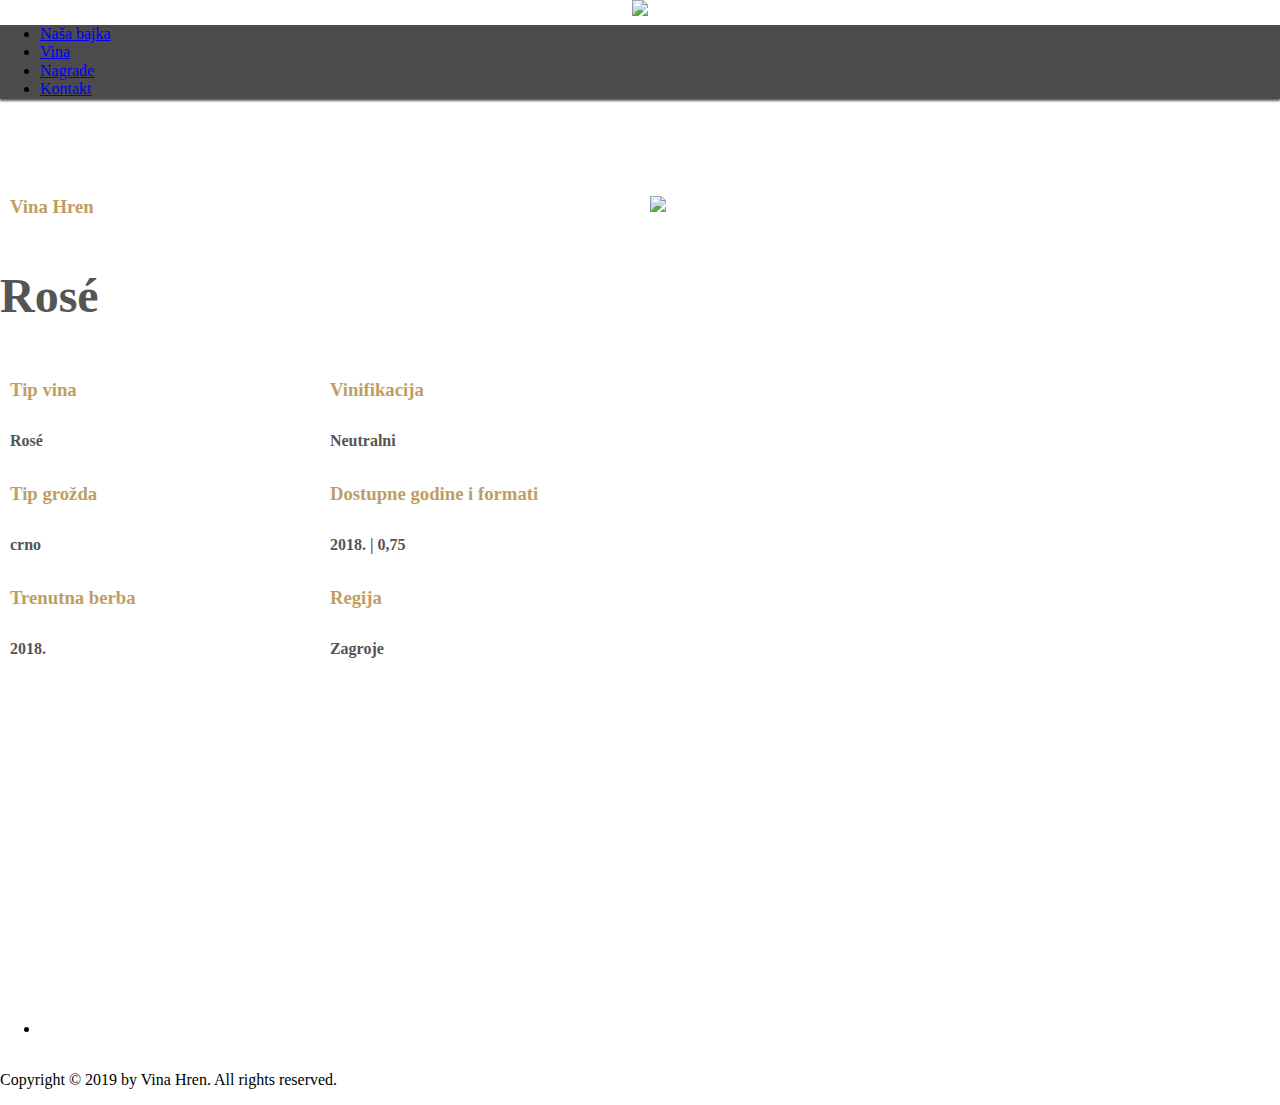
==== Vina Hren/cabernet-sauvignon.html @ 1caaec63 "Drugi commit," ====
<!DOCTYPE html>

<html>
    <head>
        <link rel="stylesheet" type="text/css" href="vendros/cs/normalize.css">
        <link rel="stylesheet" type="text/css" href="vendros/cs/Grid.css">
        <link rel="stylesheet" type="text/css" href="/resources/css/style.css">
        <link rel="stylesheet" type="text/css" href="resources/css/vina-pojedinacna.css">
        <link href="https://fonts.googleapis.com/css?family=Courier+Prime:400,400i&display=swap" rel="stylesheet">
        <link href="https://unpkg.com/ionicons@4.5.10-0/dist/css/ionicons.min.css" rel="stylesheet">
        <title>Vina Hren</title>
    </head>
    <body>
        <header>
            <div class="hero-text-box">
                <h6> 
                    <span class="typer" id="main" data-words="Najbolji Rose 2019." data-delay="100" data-deleteDelay="1750"></span>
                    <span class="cursor" data-owner="main"></span>
                </h6>
            </div>
            
            <nav>
                <div class="logo-area">
                    <a href="#"><img class="logo" src="/resources/css/img/Logo_Vina_Hren_2018-No-Text.png"></a>
                </div>
                <div class="main-nav">
                    <ul>
                        <li><a href="index.html">Naša bajka</a></li>
                        <li><a href="vina.html">Vina</a></li>
                        <li><a href="nagrade.html">Nagrade</a></li>
                        <li><a href="kontankt.html">Kontakt</a></li>
                    </ul>
                </div>
            </nav>
        </header>

        <section class="section-vino">
            <div class="row">
                <div class="col span-1-of-2">
                    <h3>Vina Hren</h3>
                    <div class="row">
                        <h2>Rosé</h2>
                    </div>

                    <div class="row">
                        <div class="col span-1-of-2">
                            <div class="row">
                                <h3>Tip vina</h3>
                            </div>
                            <div class="row">
                                <h4>Rosé</h4>
                            </div>
                        </div>
                        <div class="col span-1-of-2">
                            <div class="row">
                                <h3>Vinifikacija</h3>
                            </div>
                            <div class="row">
                                <h4>Neutralni</h4>
                            </div>
                        </div>
                    </div>

                    <div class="row">
                        <div class="col span-1-of-2">
                            <div class="row">
                                <h3>Tip grožda</h3>
                            </div>
                            <div class="row">
                                <h4>crno</h4>
                            </div>
                        </div>
                        <div class="col span-1-of-2">
                            <div class="row">
                                <h3>Dostupne godine i formati</h3>
                            </div>
                            <div class="row">
                                <h4>2018. | 0,75</h4>
                            </div>
                        </div>
                    </div>
                    <div class="row">
                        <div class="col span-1-of-2">
                            <div class="row">
                                <h3>Trenutna berba</h3>
                            </div>
                            <div class="row">
                                <h4>2018.</h4>
                            </div>
                        </div>
                        <div class="col span-1-of-2">
                            <div class="row">
                                <h3>Regija</h3>
                            </div>
                            <div class="row">
                                <h4>Zagroje</h4>
                            </div>
                        </div>
                    </div>
                </div>
                <div class="col span-1-of-2">
                    <img class="img-vino" src="/resources/css/img/boca2.PNG">
                </div>
            </div>
        </section>
        

        <footer>
            <div class="row">
                <div>
                    <ul class="social-links">
                        <li>
                            <a href="https://www.instagram.com/vina_hren/">
                                <i class="icon ion-logo-instagram"></i>
                            </a>
                        </li>
                    </ul>
                </div>
            </div>
            <div class="row">
                <p>
                    Copyright &copy; 2019 by Vina Hren. All rights reserved.
                </p>
            </div>
        </footer>
    </body>
</html>
---- Vina Hren/vendros/cs/Grid.css ----
/*  SECTIONS  ============================================================================= */

.section {
	clear: both;
	padding: 0px;
	margin: 0px;
}

/*  GROUPING  ============================================================================= */

.row {
    zoom: 1; /* For IE 6/7 (trigger hasLayout) */
}

.row:before,
.row:after {
    content:"";
    display:table;
}
.row:after {
    clear:both;
}

/*  GRID COLUMN SETUP   ==================================================================== */

.col {
	display: block;
	float:left;
	margin: 1% 0 1% 1.6%;
}

.col:first-child { margin-left: 0; } /* all browsers except IE6 and lower */


/*  REMOVE MARGINS AS ALL GO FULL WIDTH AT 480 PIXELS */

@media only screen and (max-width: 480px) {
	.col { 
		/*margin: 1% 0 1% 0%;*/
        margin: 0;
	}
}


/*  GRID OF TWO   ============================================================================= */


.span-2-of-2 {
	width: 100%;
}

.span-1-of-2 {
	width: 49.2%;
}

/*  GO FULL WIDTH AT LESS THAN 480 PIXELS */

@media only screen and (max-width: 480px) {
	.span-2-of-2 {
		width: 100%; 
	}
	.span-1-of-2 {
		width: 100%; 
	}
}


/*  GRID OF THREE   ============================================================================= */

	
.span-3-of-3 {
	width: 100%; 
}

.span-2-of-3 {
	width: 66.13%; 
}

.span-1-of-3 {
	width: 32.26%; 
}


/*  GO FULL WIDTH AT LESS THAN 480 PIXELS */

@media only screen and (max-width: 480px) {
	.span-3-of-3 {
		width: 100%; 
	}
	.span-2-of-3 {
		width: 100%; 
	}
	.span-1-of-3 {
		width: 100%;
	}
}

/*  GRID OF FOUR   ============================================================================= */

	
.span-4-of-4 {
	width: 100%; 
}

.span-3-of-4 {
	width: 74.6%; 
}

.span-2-of-4 {
	width: 49.2%; 
}

.span-1-of-4 {
	width: 23.8%; 
}


/*  GO FULL WIDTH AT LESS THAN 480 PIXELS */

@media only screen and (max-width: 480px) {
	.span-4-of-4 {
		width: 100%; 
	}
	.span-3-of-4 {
		width: 100%; 
	}
	.span-2-of-4 {
		width: 100%; 
	}
	.span-1-of-4 {
		width: 100%; 
	}
}


/*  GRID OF FIVE   ============================================================================= */

	
.span-5-of-5 {
	width: 100%;
}

.span-4-of-5 {
  	width: 79.68%; 
}

.span-3-of-5 {
  	width: 59.36%; 
}

.span-2-of-5 {
  	width: 39.04%;
}

.span-1-of-5 {
  	width: 18.72%;
}


/*  GO FULL WIDTH AT LESS THAN 480 PIXELS */

@media only screen and (max-width: 480px) {
	.span-5-of-5 {
		width: 100%; 
	}
	.span-4-of-5 {
		width: 100%; 
	}
	.span-3-of-5 {
		width: 100%; 
	}
	.span-2-of-5 {
		width: 100%; 
	}
	.span-1-of-5 {
		width: 100%; 
	}
}


/*  GRID OF SIX   ============================================================================= */


.span-6-of-6 {
	width: 100%;
}

.span-5-of-6 {
  	width: 83.06%;
}

.span-4-of-6 {
  	width: 66.13%;
}

.span-3-of-6 {
  	width: 49.2%;
}

.span-2-of-6 {
  	width: 32.26%;
}

.span-1-of-6 {
  	width: 15.33%;
}


/*  GO FULL WIDTH AT LESS THAN 480 PIXELS */

@media only screen and (max-width: 480px) {
	.span-6-of-6 {
		width: 100%; 
	}
	.span-5-of-6 {
		width: 100%; 
	}
	.span-4-of-6 {
		width: 100%; 
	}
	.span-3-of-6 {
		width: 100%; 
	}
	.span-2-of-6 {
		width: 100%; 
	}
	.span-1-of-6 {
		width: 100%; 
	}
}



/*  GRID OF SEVEN   ============================================================================= */


.span-7-of-7 {
	width: 100%;
}

.span-6-of-7 {
	width: 85.48%;
}

.span-5-of-7 {
  	width: 70.97%;
}

.span-4-of-7 {
  	width: 56.45%;
}

.span-3-of-7 {
  	width: 41.94%;
}

.span-2-of-7 {
  	width: 27.42%;
}

.span-1-of-7 {
  	width: 12.91%;
}


/*  GO FULL WIDTH AT LESS THAN 480 PIXELS */

@media only screen and (max-width: 480px) {
	.span-7-of-7 {
		width: 100%; 
	}
	.span-6-of-7 {
		width: 100%; 
	}
	.span-5-of-7 {
		width: 100%; 
	}
	.span-4-of-7 {
		width: 100%; 
	}
	.span-3-of-7 {
		width: 100%; 
	}
	.span-2-of-7 {
		width: 100%; 
	}
	.span-1-of-7 {
		width: 100%; 
	}
}


/*  GRID OF EIGHT   ============================================================================= */

	
.span-8-of-8 {
	width: 100%;
}

.span-7-of-8 {
	width: 87.3%; 
}

.span-6-of-8 {
	width: 74.6%; 
}

.span-5-of-8 {
	width: 61.9%; 
}

.span-4-of-8 {
	width: 49.2%; 
}

.span-3-of-8 {
	width: 36.5%;
}

.span-2-of-8 {
	width: 23.8%; 
}

.span-1-of-8 {
	width: 11.1%; 
}


/*  GO FULL WIDTH AT LESS THAN 480 PIXELS */

@media only screen and (max-width: 480px) {
	.span-8-of-8 {
		width: 100%; 
	}
	.span-7-of-8 {
		width: 100%; 
	}
	.span-6-of-8 {
		width: 100%; 
	}
	.span-5-of-8 {
		width: 100%; 
	}
	.span-4-of-8 {
		width: 100%; 
	}
	.span-3-of-8 {
		width: 100%; 
	}
	.span-2-of-8 {
		width: 100%; 
	}
	.span-1-of-8 {
		width: 100%; 
	}
}


/*  GRID OF NINE   ============================================================================= */


.span-9-of-9 {
	width: 100%;
}

.span-8-of-9 {
	width: 88.71%;
}

.span-7-of-9 {
	width: 77.42%; 
}

.span-6-of-9 {
	width: 66.13%; 
}

.span-5-of-9 {
	width: 54.84%; 
}

.span-4-of-9 {
	width: 43.55%; 
}

.span-3-of-9 {
	width: 32.26%;
}

.span-2-of-9 {
	width: 20.97%; 
}

.span-1-of-9 {
	width: 9.68%; 
}


/*  GO FULL WIDTH AT LESS THAN 480 PIXELS */

@media only screen and (max-width: 480px) {
	.span-9-of-9 {
		width: 100%; 
	}
	.span-8-of-9 {
		width: 100%; 
	}
	.span-7-of-9 {
		width: 100%; 
	}
	.span-6-of-9 {
		width: 100%; 
	}
	.span-5-of-9 {
		width: 100%; 
	}
	.span-4-of-9 {
		width: 100%; 
	}
	.span-3-of-9 {
		width: 100%; 
	}
	.span-2-of-9 {
		width: 100%; 
	}
	.span-1-of-9 {
		width: 100%; 
	}
}


/*  GRID OF TEN   ============================================================================= */


.span-10-of-10 {
	width: 100%;
}

.span-9-of-10 {
	width: 89.84%;
}

.span-8-of-10 {
	width: 79.68%;
}

.span-7-of-10 {
	width: 69.52%; 
}

.span-6-of-10 {
	width: 59.36%; 
}

.span-5-of-10 {
	width: 49.2%; 
}

.span-4-of-10 {
	width: 39.04%; 
}

.span-3-of-10 {
	width: 28.88%;
}

.span-2-of-10 {
	width: 18.72%; 
}

.span-1-of-10 {
	width: 8.56%; 
}


/*  GO FULL WIDTH AT LESS THAN 480 PIXELS */

@media only screen and (max-width: 480px) {
	.span-10-of-10 {
		width: 100%; 
	}
	.span-9-of-10 {
		width: 100%; 
	}
	.span-8-of-10 {
		width: 100%; 
	}
	.span-7-of-10 {
		width: 100%; 
	}
	.span-6-of-10 {
		width: 100%; 
	}
	.span-5-of-10 {
		width: 100%; 
	}
	.span-4-of-10 {
		width: 100%; 
	}
	.span-3-of-10 {
		width: 100%; 
	}
	.span-2-of-10 {
		width: 100%; 
	}
	.span-1-of-10 {
		width: 100%; 
	}
}


/*  GRID OF ELEVEN   ============================================================================= */

.span-11-of-11 {
	width: 100%;
}

.span-10-of-11 {
	width: 90.76%;
}

.span-9-of-11 {
	width: 81.52%;
}

.span-8-of-11 {
	width: 72.29%;
}

.span-7-of-11 {
	width: 63.05%; 
}

.span-6-of-11 {
	width: 53.81%; 
}

.span-5-of-11 {
	width: 44.58%; 
}

.span-4-of-11 {
	width: 35.34%; 
}

.span-3-of-11 {
	width: 26.1%;
}

.span-2-of-11 {
	width: 16.87%; 
}

.span-1-of-11 {
	width: 7.63%; 
}


/*  GO FULL WIDTH AT LESS THAN 480 PIXELS */

@media only screen and (max-width: 480px) {
	.span-11-of-11 {
		width: 100%; 
	}
	.span-10-of-11 {
		width: 100%; 
	}
	.span-9-of-11 {
		width: 100%; 
	}
	.span-8-of-11 {
		width: 100%; 
	}
	.span-7-of-11 {
		width: 100%; 
	}
	.span-6-of-11 {
		width: 100%; 
	}
	.span-5-of-11 {
		width: 100%; 
	}
	.span-4-of-11 {
		width: 100%; 
	}
	.span-3-of-11 {
		width: 100%; 
	}
	.span-2-of-11 {
		width: 100%; 
	}
	.span-1-of-11 {
		width: 100%; 
	}
}


/*  GRID OF TWELVE   ============================================================================= */

.span-12-of-12 {
	width: 100%;
}

.span-11-of-12 {
	width: 91.53%;
}

.span-10-of-12 {
	width: 83.06%;
}

.span-9-of-12 {
	width: 74.6%;
}

.span-8-of-12 {
	width: 66.13%;
}

.span-7-of-12 {
	width: 57.66%; 
}

.span-6-of-12 {
	width: 49.2%; 
}

.span-5-of-12 {
	width: 40.73%; 
}

.span-4-of-12 {
	width: 32.26%; 
}

.span-3-of-12 {
	width: 23.8%;
}

.span-2-of-12 {
	width: 15.33%; 
}

.span-1-of-12 {
	width: 6.86%; 
}


/*  GO FULL WIDTH AT LESS THAN 480 PIXELS */

@media only screen and (max-width: 480px) {
	.span-12-of-12 {
		width: 100%; 
	}
	.span-11-of-12 {
		width: 100%; 
	}
	.span-10-of-12 {
		width: 100%; 
	}
	.span-9-of-12 {
		width: 100%; 
	}
	.span-8-of-12 {
		width: 100%; 
	}
	.span-7-of-12 {
		width: 100%; 
	}
	.span-6-of-12 {
		width: 100%; 
	}
	.span-5-of-12 {
		width: 100%; 
	}
	.span-4-of-12 {
		width: 100%; 
	}
	.span-3-of-12 {
		width: 100%; 
	}
	.span-2-of-12 {
		width: 100%; 
	}
	.span-1-of-12 {
		width: 100%; 
	}
}
---- Vina Hren/resources/css/vina-pojedinacna.css ----
header{
    background-color: #4b4b4b;
    box-shadow: 0 2px 2px #646464;
}
.logo-area{
    width: 150px;
    height: 150px;
    position: absolute;
    left: 50%;
    top: 0%;
    content: "";
    margin-left: -75px;
    text-align: center;
}
.logo{
    width: 150px;
    height: auto;
}

/*--------OPIS VINA-------*/
.section-vino{
    margin: 75px 0;
}
.img-vino{
    height: 80vh;
    width: auto;
    display: block;
    margin: 10px auto 0 auto;
}
h2{
    color: #555555;
    margin: 40px 0;
    font-size: 3em;
}
h3{
    color: #BE9E62;
    margin: 10px;
}
h4{
    color: #555555;
    margin-bottom: 10px;
    margin-left: 10px;
}
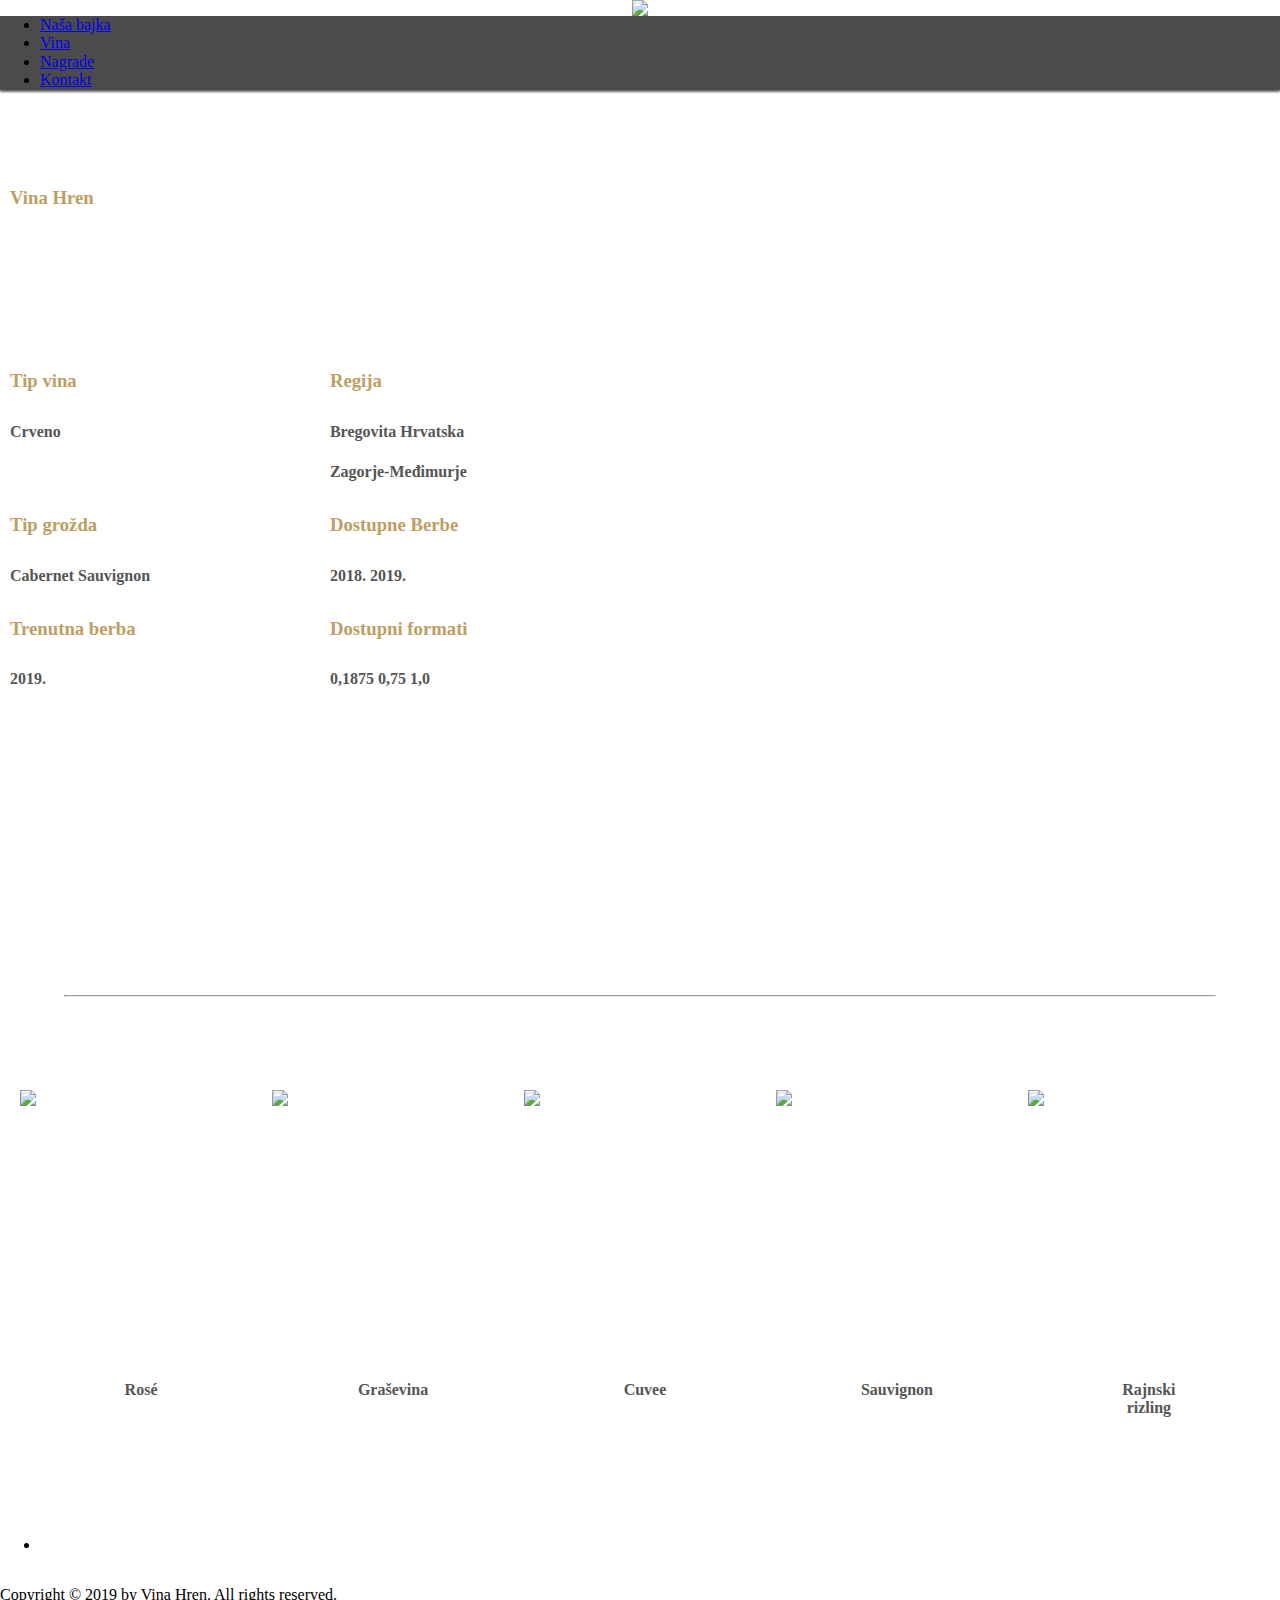
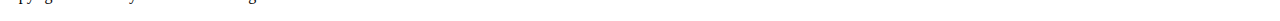
==== commit 33a016f8: "Potrebna optimizacija i glavni tekst" ====
--- a/Vina Hren/cabernet-sauvignon.html
+++ b/Vina Hren/cabernet-sauvignon.html
@@ -3,6 +3,7 @@
 <html>
     <head>
         <link rel="stylesheet" type="text/css" href="vendros/cs/normalize.css">
+        <link rel="stylesheet" type="text/css" href="vendros/cs/animate.css">
         <link rel="stylesheet" type="text/css" href="vendros/cs/Grid.css">
         <link rel="stylesheet" type="text/css" href="/resources/css/style.css">
         <link rel="stylesheet" type="text/css" href="resources/css/vina-pojedinacna.css">
@@ -12,18 +13,12 @@
     </head>
     <body>
         <header>
-            <div class="hero-text-box">
-                <h6> 
-                    <span class="typer" id="main" data-words="Najbolji Rose 2019." data-delay="100" data-deleteDelay="1750"></span>
-                    <span class="cursor" data-owner="main"></span>
-                </h6>
-            </div>
-            
             <nav>
                 <div class="logo-area">
-                    <a href="#"><img class="logo" src="/resources/css/img/Logo_Vina_Hren_2018-No-Text.png"></a>
+                    <a href="index.html"><img class="logo" src="/resources/css/img/Logo_Vina_Hren_2018-No-Text.png"></a>
                 </div>
-                <div class="main-nav">
+                <a class="mobile-nav-icon js--nav-icon"><ion-icon id="js--icon" class="js--icon" name="menu"></ion-icon></a>
+                <div class="main-nav js--main-nav">
                     <ul>
                         <li><a href="index.html">Naša bajka</a></li>
                         <li><a href="vina.html">Vina</a></li>
@@ -38,54 +33,17 @@
             <div class="row">
                 <div class="col span-1-of-2">
                     <h3>Vina Hren</h3>
-                    <div class="row">
-                        <h2>Rosé</h2>
+                    <div class="row js--wp-15">
+                        <h2>Cabernet Sauvignon</h2>
                     </div>
 
-                    <div class="row">
+                    <div class="row js--wp-14">
                         <div class="col span-1-of-2">
                             <div class="row">
                                 <h3>Tip vina</h3>
                             </div>
                             <div class="row">
-                                <h4>Rosé</h4>
-                            </div>
-                        </div>
-                        <div class="col span-1-of-2">
-                            <div class="row">
-                                <h3>Vinifikacija</h3>
-                            </div>
-                            <div class="row">
-                                <h4>Neutralni</h4>
-                            </div>
-                        </div>
-                    </div>
-
-                    <div class="row">
-                        <div class="col span-1-of-2">
-                            <div class="row">
-                                <h3>Tip grožda</h3>
-                            </div>
-                            <div class="row">
-                                <h4>crno</h4>
-                            </div>
-                        </div>
-                        <div class="col span-1-of-2">
-                            <div class="row">
-                                <h3>Dostupne godine i formati</h3>
-                            </div>
-                            <div class="row">
-                                <h4>2018. | 0,75</h4>
-                            </div>
-                        </div>
-                    </div>
-                    <div class="row">
-                        <div class="col span-1-of-2">
-                            <div class="row">
-                                <h3>Trenutna berba</h3>
-                            </div>
-                            <div class="row">
-                                <h4>2018.</h4>
+                                <h4>Crveno</h4>
                             </div>
                         </div>
                         <div class="col span-1-of-2">
@@ -93,17 +51,90 @@
                                 <h3>Regija</h3>
                             </div>
                             <div class="row">
-                                <h4>Zagroje</h4>
+                                <h4>Bregovita Hrvatska</h4>
+                                <h4>Zagorje-Međimurje</h4>
+                            </div>
+                        </div>
+                    </div>
+
+                    <div class="row js--wp-14">
+                        <div class="col span-1-of-2">
+                            <div class="row">
+                                <h3>Tip grožda</h3>
+                            </div>
+                            <div class="row">
+                                <h4>Cabernet Sauvignon</h4>
+                            </div>
+                        </div>
+                        <div class="col span-1-of-2">
+                            <div class="row">
+                                <h3>Dostupne Berbe</h3>
+                            </div>
+                            <div class="row">
+                                <h4>2018. 2019.</h4>
+                            </div>
+                        </div>
+                    </div>
+                    <div class="row js--wp-14">
+                        <div class="col span-1-of-2">
+                            <div class="row">
+                                <h3>Trenutna berba</h3>
+                            </div>
+                            <div class="row">
+                                <h4>2019.</h4>
+                            </div>
+                        </div>
+                        <div class="col span-1-of-2">
+                            <div class="row">
+                                <h3>Dostupni formati</h3>
+                            </div>
+                            <div class="row">
+                                <h4>0,1875 0,75 1,0</h4>
                             </div>
                         </div>
                     </div>
                 </div>
-                <div class="col span-1-of-2">
-                    <img class="img-vino" src="/resources/css/img/boca2.PNG">
+                <div class="col span-1-of-2 js--wp-16">
+                    <img class="img-vino" src="/resources/css/img/boca6.PNG">
                 </div>
             </div>
         </section>
+        <hr>
         
+        <section class="section-ostala-vina">
+            <div class="row">
+                <div class="col span-1-of-5">
+                    <a href="rose.html">
+                        <img src="/resources/css/img/boca2.PNG">
+                        <h4>Rosé</h4>
+                    </a>
+                </div>
+                <div class="col span-1-of-5">
+                    <a href="grasevina.html">
+                        <img src="/resources/css/img/boca1.PNG">
+                        <h4>Graševina</h4>
+                    </a>
+                </div>
+                <div class="col span-1-of-5">
+                    <a href="cuvee.html">
+                        <img src="/resources/css/img/boca3.PNG">
+                        <h4>Cuvee</h4>
+                    </a>
+                </div>
+                <div class="col span-1-of-5">
+                    <a href="sauvignon.html">
+                        <img src="/resources/css/img/boca4.PNG">
+                        <h4>Sauvignon</h4>
+                    </a>
+                </div>
+                <div class="col span-1-of-5">
+                    <a href="rajnski-rizling.html">
+                        <img src="/resources/css/img/boca5.PNG">
+                        <h4>Rajnski<br>rizling</h4>
+                    </a>
+                </div>
+            </div>
+        </section>
 
         <footer>
             <div class="row">
@@ -124,4 +155,8 @@
             </div>
         </footer>
     </body>
+    <script src="/vendros/js/jquery-3.4.1.min.js"></script>
+    <script  src="/vendros/js/jquery.waypoints.min.js"></script>
+    <script src="https://unpkg.com/ionicons@4.5.10-0/dist/ionicons.js"></script>
+    <script  src="/resources/js/script.js"></script>
 </html>--- a/Vina Hren/resources/css/vina-pojedinacna.css
+++ b/Vina Hren/resources/css/vina-pojedinacna.css
@@ -1,3 +1,4 @@
+
 header{
     background-color: #4b4b4b;
     box-shadow: 0 2px 2px #646464;
@@ -40,4 +41,95 @@
     color: #555555;
     margin-bottom: 10px;
     margin-left: 10px;
-}+}
+/*---------OSTALA VINA-----------*/
+
+.section-ostala-vina{
+    margin: 80px 20px;
+}
+.section-ostala-vina a{
+    text-decoration: none;
+}
+.section-ostala-vina img{
+    height: 30vh;
+    width: auto;
+    display: block;
+    margin: 0 auto;
+    transition: opacity 0.2s;
+}
+.section-ostala-vina h4{
+    text-align: center;
+}
+.section-ostala-vina img:hover,
+.section-ostala-vina img:active{
+    opacity: 0.5;
+}
+hr{
+    margin: 0 4em;
+}
+
+/*------------MOBILE NAV----------*/
+.mobile-nav-icon{
+    float: right;
+    margin-top: 30px;
+    margin-right: 20px;
+    cursor: pointer;
+    display: none;
+}
+.mobile-nav-icon ion-icon{
+    font-size: 2em;
+    color: #ffffff;
+}
+
+/*-----------ANIMATIONA------------*/
+.js--wp-15{
+    opacity: 0;
+}
+.js--wp-16{
+    opacity: 0;
+}
+
+@media(max-width: 1200px){
+    .section-vino{
+        margin-top: 0px;
+        padding: 200px 30px 10px 30px;
+    }.mobile-nav-icon{
+        display: inline-block;
+    }
+    .mobile-nav-icon ion-icon{
+        color: #555555;
+    }
+    .main-nav ul{
+        float: none;
+    }
+    .main-nav ul li{
+        float: none;
+        display: block;
+    }
+    .main-nav ul li:nth-child(1){
+        float: none;
+    }
+    .main-nav ul li:nth-child(2){
+        float: none;
+    }
+    .main-nav{
+        display: none;
+        float: right;   
+    }
+    .main-nav ul li a{
+        margin-right: 25px;
+    }
+    .main-nav ul li a:link,
+    .main-nav ul li a:visited{
+        display: block;
+        border: 0;
+        margin-top: 5px;
+        color: #555555;
+    }
+    .img-vino{
+        height: 75vh;
+    }
+
+    
+}
+
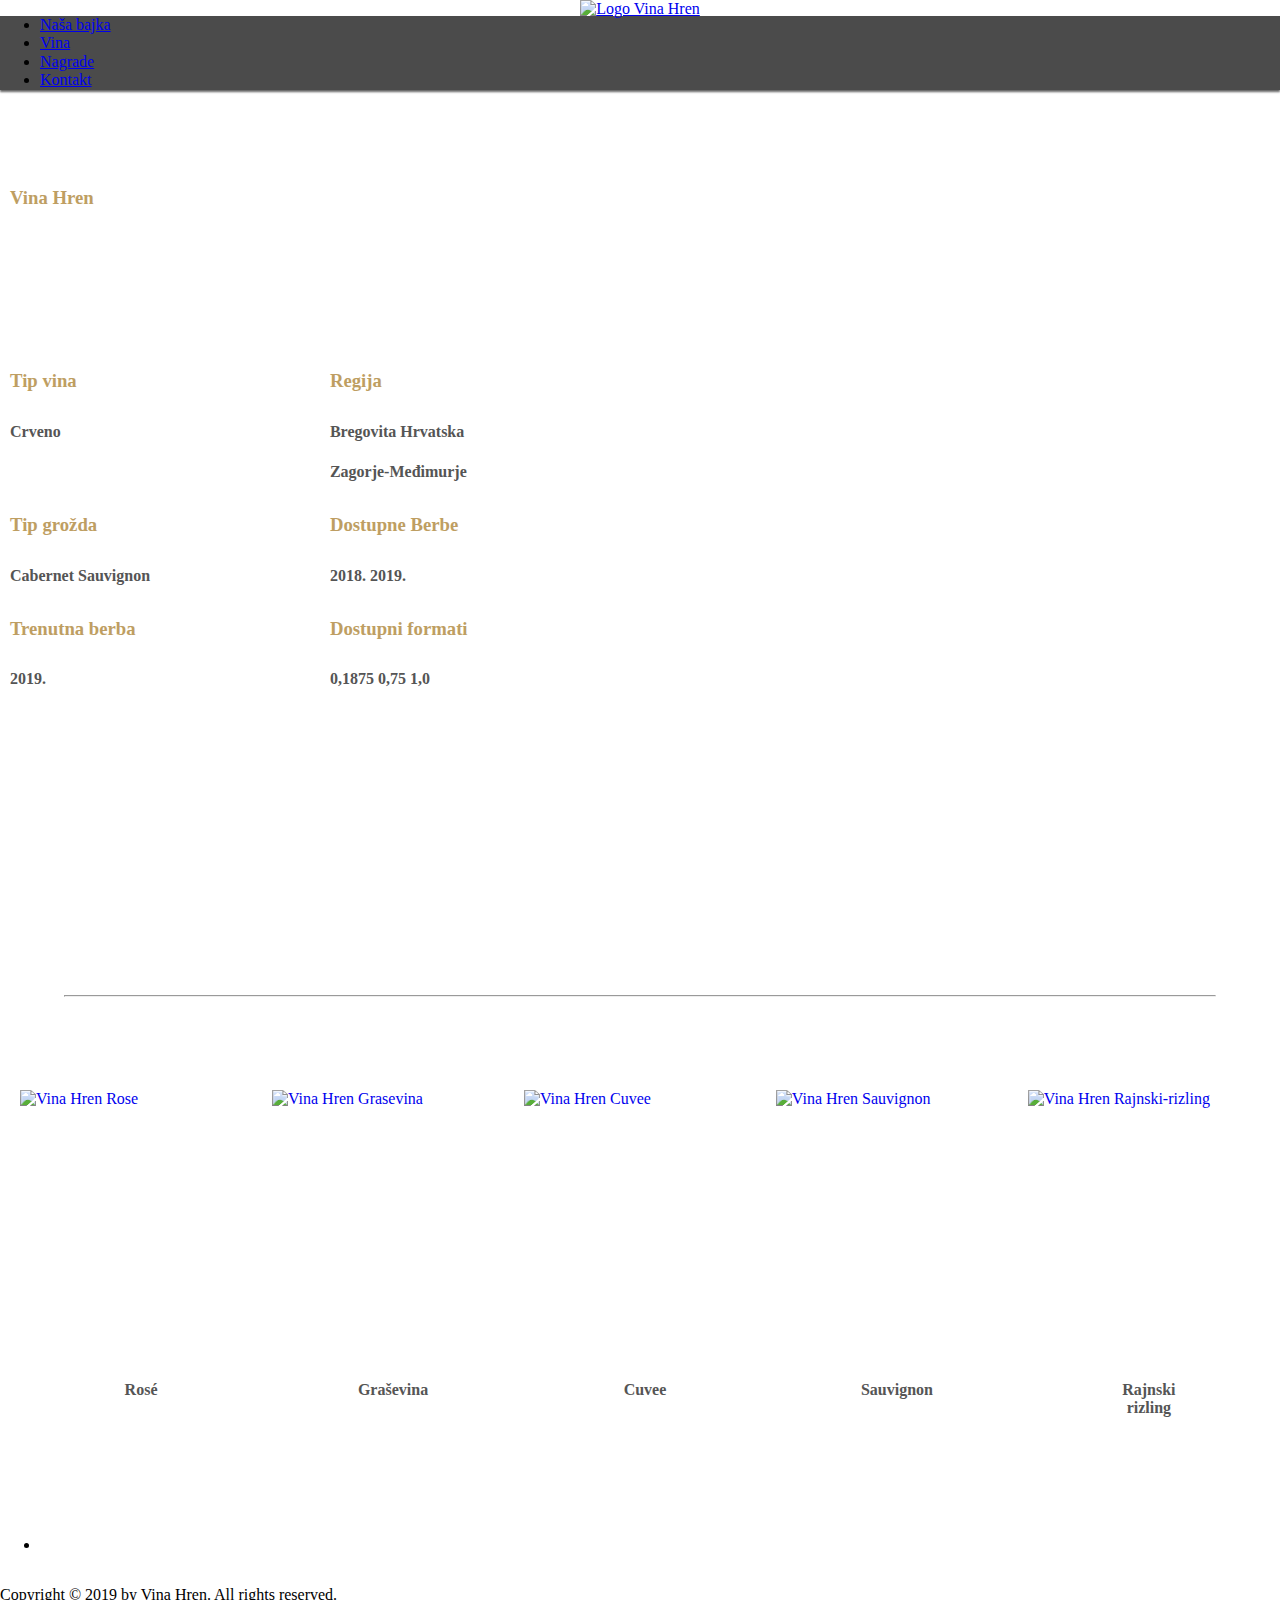
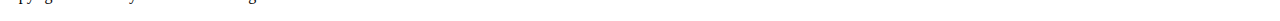
==== commit 53aa05d1: "Podesen SEO" ====
--- a/Vina Hren/cabernet-sauvignon.html
+++ b/Vina Hren/cabernet-sauvignon.html
@@ -1,6 +1,6 @@
 <!DOCTYPE html>
 
-<html>
+<html lang="hr">
     <head>
         <link rel="stylesheet" type="text/css" href="vendros/cs/normalize.css">
         <link rel="stylesheet" type="text/css" href="vendros/cs/animate.css">
@@ -9,13 +9,32 @@
         <link rel="stylesheet" type="text/css" href="resources/css/vina-pojedinacna.css">
         <link href="https://fonts.googleapis.com/css?family=Courier+Prime:400,400i&display=swap" rel="stylesheet">
         <link href="https://unpkg.com/ionicons@4.5.10-0/dist/css/ionicons.min.css" rel="stylesheet">
-        <title>Vina Hren</title>
+        <title>Vina Hren - Cabernet Sauvignon</title>
+
+
+
+        <link rel="apple-touch-icon" sizes="152x152" href="/resources/favicons/apple-touch-icon.png">
+        <link rel="icon" type="image/png" sizes="32x32" href="/resources/favicons/favicon-32x32.png">
+        <link rel="icon" type="image/png" sizes="16x16" href="/resources/favicons/favicon-16x16.png">
+        <link rel="manifest" href="/resources/favicons/site.webmanifest">
+        <link rel="mask-icon" href="/resources/favicons/safari-pinned-tab.svg" color="#5bbad5">
+        <link rel="shortcut icon" href="/resources/favicons/favicon.ico">
+        <meta name="msapplication-TileColor" content="#da532c">
+        <meta name="msapplication-config" content="/resources/favicons/browserconfig.xml">
+        <meta name="theme-color" content="#ffffff">
+
+        
+        <script src="/vendros/js/jquery-3.4.1.min.js"></script>
+        <script  src="/vendros/js/jquery.waypoints.min.js"></script>
+        <script src="https://unpkg.com/ionicons@4.5.10-0/dist/ionicons.js"></script>
+        <script  src="/resources/js/script.js"></script>
+        
     </head>
     <body>
         <header>
             <nav>
                 <div class="logo-area">
-                    <a href="index.html"><img class="logo" src="/resources/css/img/Logo_Vina_Hren_2018-No-Text.png"></a>
+                    <a href="index.html"><img class="logo" src="/resources/css/img/Logo_Vina_Hren_2018-No-Text.png" alt="Logo Vina Hren"></a>
                 </div>
                 <a class="mobile-nav-icon js--nav-icon"><ion-icon id="js--icon" class="js--icon" name="menu"></ion-icon></a>
                 <div class="main-nav js--main-nav">
@@ -95,7 +114,7 @@
                     </div>
                 </div>
                 <div class="col span-1-of-2 js--wp-16">
-                    <img class="img-vino" src="/resources/css/img/boca6.PNG">
+                    <img class="img-vino" src="/resources/css/img/Big-boca6.png" alt="Vina Hren Cabernet-Sauvignon">
                 </div>
             </div>
         </section>
@@ -105,31 +124,31 @@
             <div class="row">
                 <div class="col span-1-of-5">
                     <a href="rose.html">
-                        <img src="/resources/css/img/boca2.PNG">
+                        <img src="/resources/css/img/boca2.PNG" alt="Vina Hren Rose">
                         <h4>Rosé</h4>
                     </a>
                 </div>
                 <div class="col span-1-of-5">
                     <a href="grasevina.html">
-                        <img src="/resources/css/img/boca1.PNG">
+                        <img src="/resources/css/img/boca1.PNG" alt="Vina Hren Grasevina">
                         <h4>Graševina</h4>
                     </a>
                 </div>
                 <div class="col span-1-of-5">
                     <a href="cuvee.html">
-                        <img src="/resources/css/img/boca3.PNG">
+                        <img src="/resources/css/img/boca3.PNG" alt="Vina Hren Cuvee">
                         <h4>Cuvee</h4>
                     </a>
                 </div>
                 <div class="col span-1-of-5">
                     <a href="sauvignon.html">
-                        <img src="/resources/css/img/boca4.PNG">
+                        <img src="/resources/css/img/boca4.PNG" alt="Vina Hren Sauvignon">
                         <h4>Sauvignon</h4>
                     </a>
                 </div>
                 <div class="col span-1-of-5">
                     <a href="rajnski-rizling.html">
-                        <img src="/resources/css/img/boca5.PNG">
+                        <img src="/resources/css/img/boca5.PNG" alt="Vina Hren Rajnski-rizling">
                         <h4>Rajnski<br>rizling</h4>
                     </a>
                 </div>
@@ -155,8 +174,4 @@
             </div>
         </footer>
     </body>
-    <script src="/vendros/js/jquery-3.4.1.min.js"></script>
-    <script  src="/vendros/js/jquery.waypoints.min.js"></script>
-    <script src="https://unpkg.com/ionicons@4.5.10-0/dist/ionicons.js"></script>
-    <script  src="/resources/js/script.js"></script>
 </html>